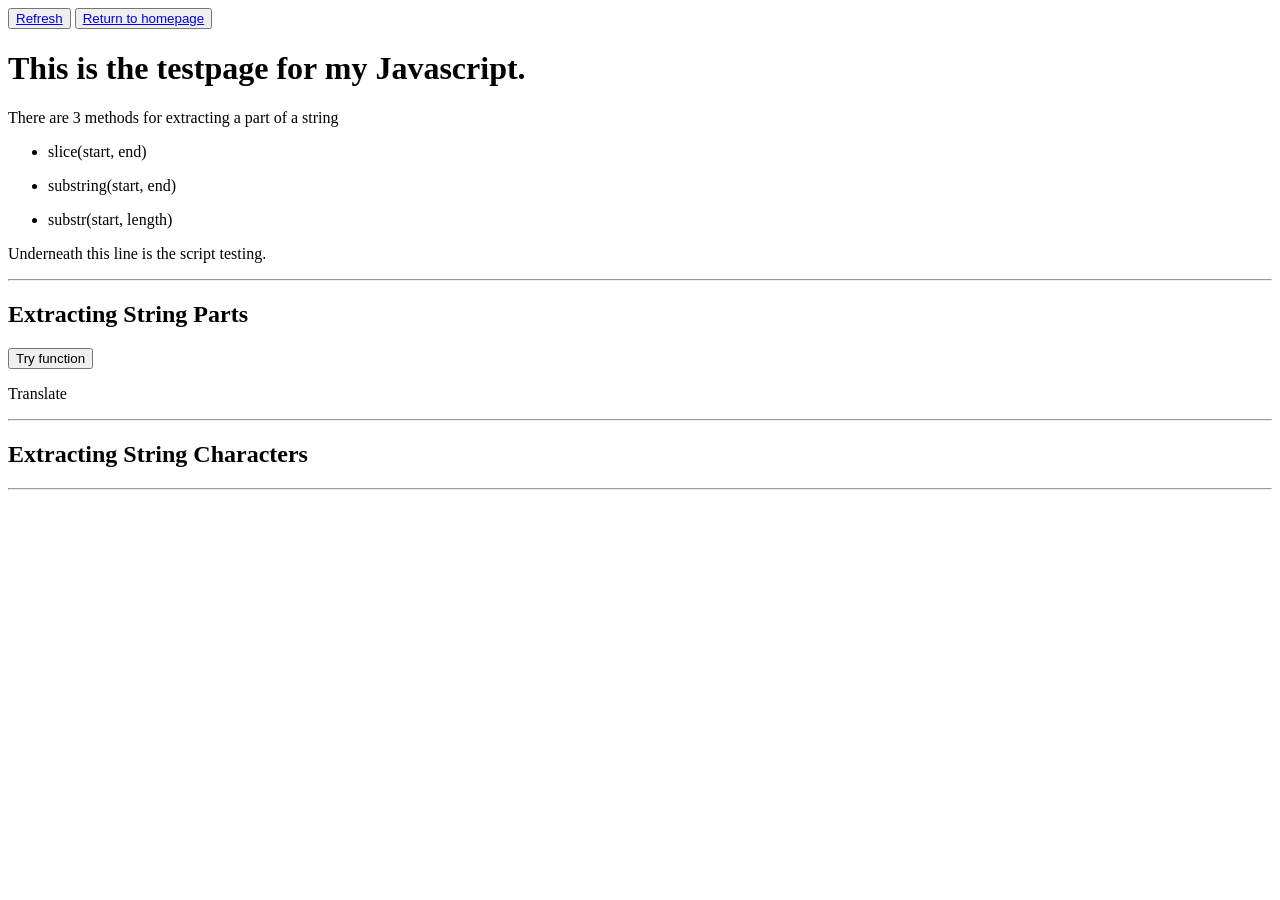
==== test.html @ 95f428e7 "created test.html & added test.js" ====
<!DOCTYPE html>
<html lang="en">
<head>
    <meta charset="UTF-8">
    <meta http-equiv="X-UA-Compatible" content="IE=edge">
    <meta name="viewport" content="width=device-width, initial-scale=1.0">
    <title>JavaScript test page</title>
    <link rel="stylesheet" href="Styles/diffstyle.css">
</head>
<body>
    <button><a href="test.html">Refresh</a></button>
    <button><a href="index.html">Return to homepage</a></button>
    <h1>This is the testpage for my Javascript.</h1>
    <p>There are 3 methods for extracting a part of a string</p>
    <ul>
        <li><p>slice(start, end)</p></li>
        <li><p>substring(start, end)</p></li>
        <li><p>substr(start, length)</p></li>
    </ul>
    <p>Underneath this line is the script testing.</p>
    <hr>
    <h2>Extracting String Parts</h2>
    <p id= "demo"></p><p id= "demo1"></p><p id= "demo2"></p>
    <button onclick="myFunction()">Try function</button>
    <p id= "button1">Translate</p>
    <hr>
    <h2>Extracting String Characters</h2>
    <p id= "demo3"></p><p id= "demo4"></p><p id= "demo5"></p>
    <p id= "demo6"></p><p id= "demo7"></p><p id= "demo8"></p>
    <hr>
    <script src="Scripts/test.js"></script>
</body>
</html>
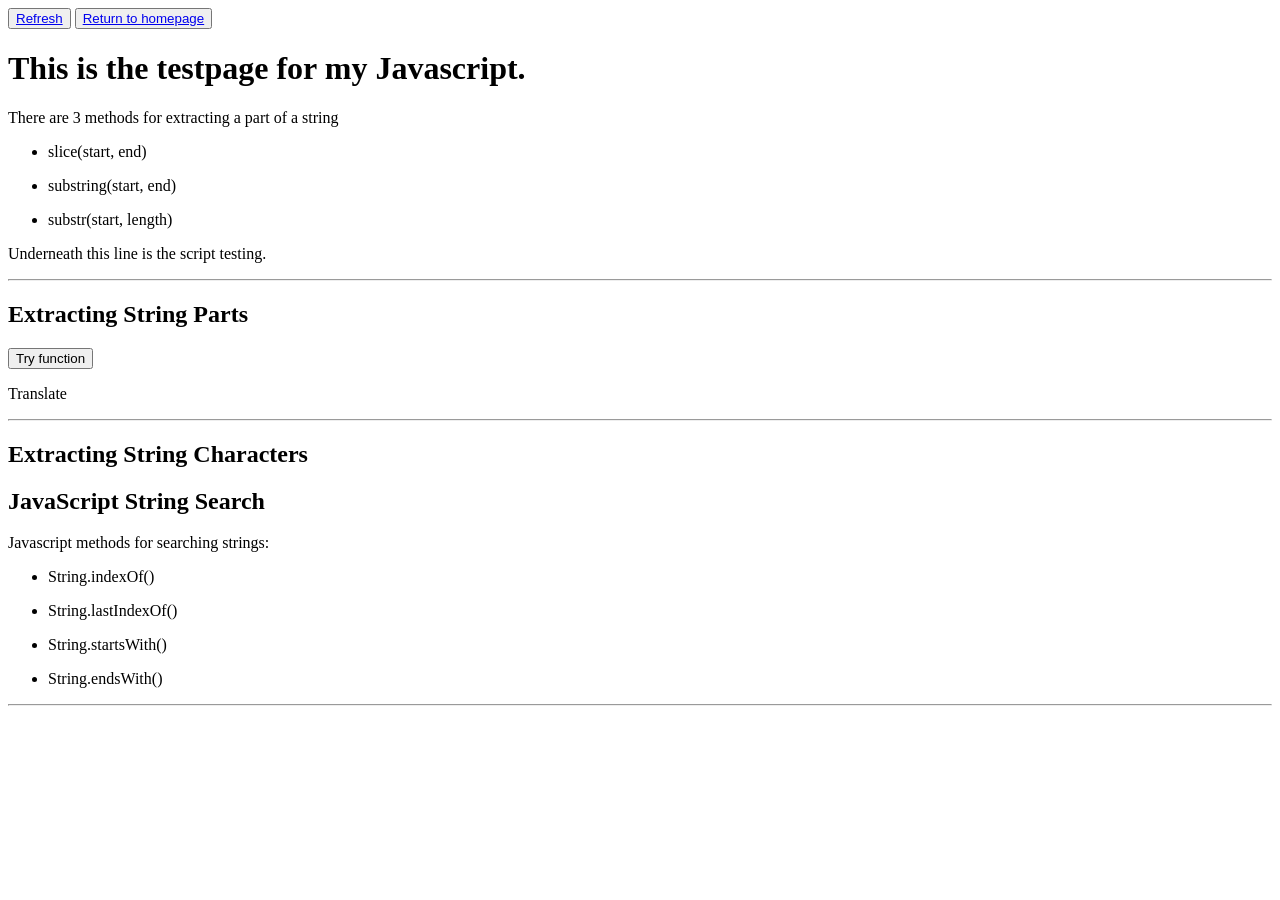
==== commit 218bf46e: "made various new demos untill 15" ====
--- a/test.html
+++ b/test.html
@@ -26,8 +26,19 @@
     <hr>
     <h2>Extracting String Characters</h2>
     <p id= "demo3"></p><p id= "demo4"></p><p id= "demo5"></p>
-    <p id= "demo6"></p><p id= "demo7"></p><p id= "demo8"></p>
-    <hr>
+    <h2>JavaScript String Search</h2>
+    <p>Javascript methods for searching strings:</p>
+        <ul>
+            <li><p>String.indexOf()</p></li> <!--The indexOf() method returns the index of (the position of) the first occurrence of a specified text in a string:-->
+            <li><p>String.lastIndexOf()</p></li> <!--The lastIndexOf() method returns the index of the last occurrence of a specified text in a string:-->
+            <li><p>String.startsWith()</p></li> <!---->
+            <li><p>String.endsWith()</p></li> <!---->
+        </ul>
+        <p id= "demo6"></p><p id= "demo7"></p><p id= "demo8"></p>
+        <p id= "demo9"></p><p id= "demo10"></p><p id= "demo11"></p>
+        <p id= "demo12"></p><p id= "demo13"></p><p id= "demo14"></p>
+        <p id= "demo15"></p>
+        <hr>
     <script src="Scripts/test.js"></script>
 </body>
 </html>
